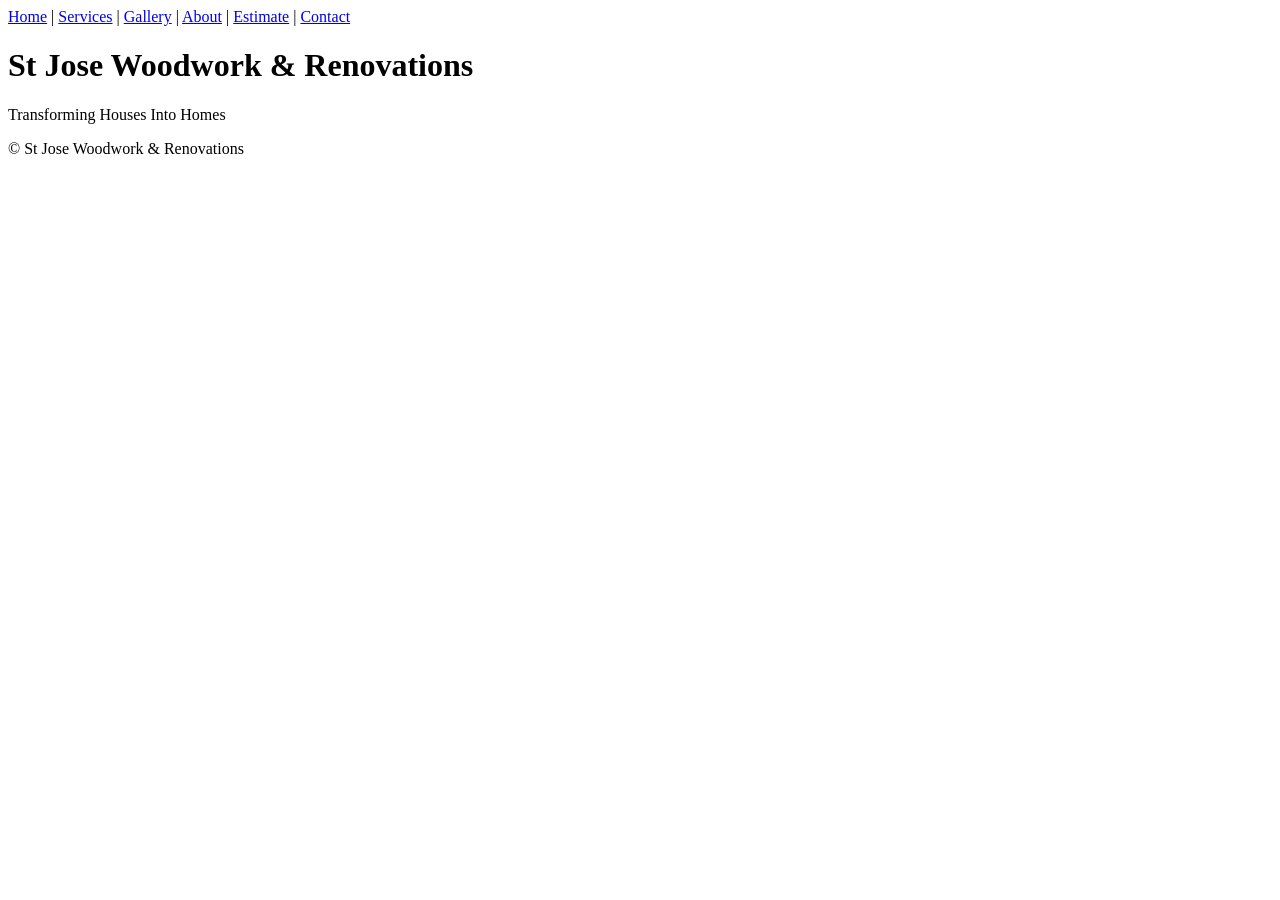
==== index.html @ 43fe5ef8 "Add files via upload" ====
<!doctype html><html><head><meta charset='utf-8'><meta name='viewport' content='width=device-width,initial-scale=1'><link rel='stylesheet' href='assets/css/style.css'><title>St Jose Woodwork & Renovations</title></head><body><header><nav><a href='index.html'>Home</a> | <a href='services.html'>Services</a> | <a href='gallery.html'>Gallery</a> | <a href='about.html'>About</a> | <a href='estimate.html'>Estimate</a> | <a href='contact.html'>Contact</a></nav></header><main><h1>St Jose Woodwork & Renovations</h1><p>Transforming Houses Into Homes</p></main><footer><p>© St Jose Woodwork & Renovations</p></footer><script src='assets/js/script.js'></script></body></html>
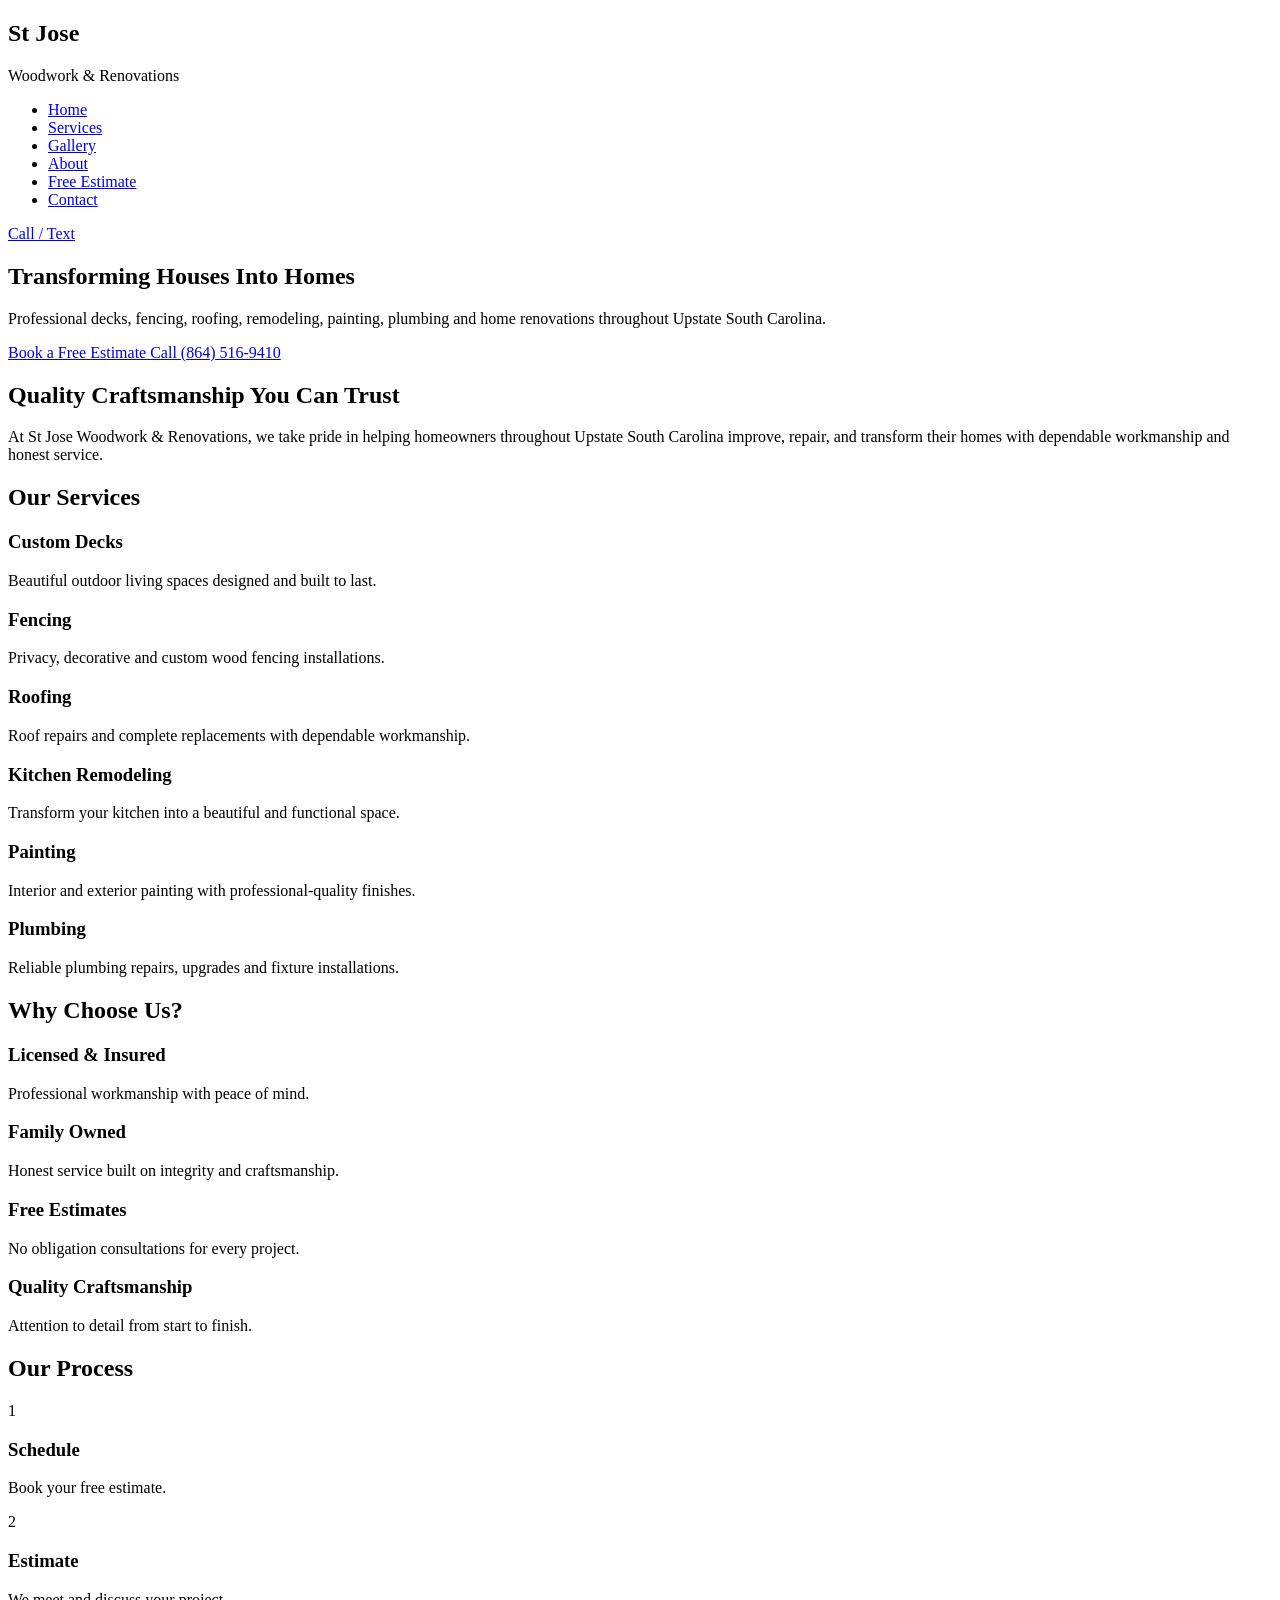
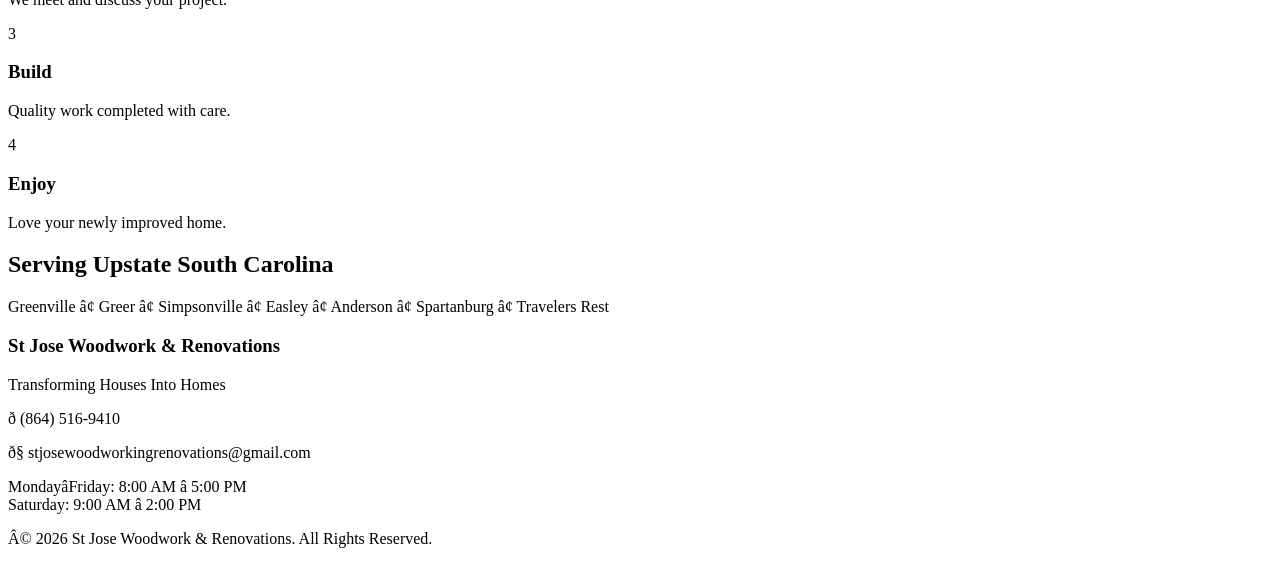
==== commit f83b65e7: "Create index.html" ====
--- a/index.html
+++ b/index.html
@@ -1 +1,271 @@
-<!doctype html><html><head><meta charset='utf-8'><meta name='viewport' content='width=device-width,initial-scale=1'><link rel='stylesheet' href='assets/css/style.css'><title>St Jose Woodwork & Renovations</title></head><body><header><nav><a href='index.html'>Home</a> | <a href='services.html'>Services</a> | <a href='gallery.html'>Gallery</a> | <a href='about.html'>About</a> | <a href='estimate.html'>Estimate</a> | <a href='contact.html'>Contact</a></nav></header><main><h1>St Jose Woodwork & Renovations</h1><p>Transforming Houses Into Homes</p></main><footer><p>© St Jose Woodwork & Renovations</p></footer><script src='assets/js/script.js'></script></body></html>+<!DOCTYPE html>
+<html lang="en">
+<head>
+    <meta charset="UTF-8">
+    <meta name="viewport" content="width=device-width, initial-scale=1.0">
+    <title>St Jose Woodwork & Renovations | Transforming Houses Into Homes</title>
+
+    <meta name="description" content="Licensed & Insured home remodeling contractor serving Upstate South Carolina. Decks, fencing, roofing, painting, plumbing, and renovations.">
+
+    <link rel="stylesheet" href="assets/css/style.css">
+
+    <link rel="preconnect" href="https://fonts.googleapis.com">
+    <link href="https://fonts.googleapis.com/css2?family=Montserrat:wght@400;500;600;700;800&display=swap" rel="stylesheet">
+</head>
+
+<body>
+
+<header class="header">
+
+    <div class="container">
+
+        <div class="logo">
+
+            <h2>St Jose</h2>
+            <span>Woodwork & Renovations</span>
+
+        </div>
+
+        <nav>
+
+            <ul>
+
+                <li><a href="index.html">Home</a></li>
+                <li><a href="services.html">Services</a></li>
+                <li><a href="gallery.html">Gallery</a></li>
+                <li><a href="about.html">About</a></li>
+                <li><a href="estimate.html">Free Estimate</a></li>
+                <li><a href="contact.html">Contact</a></li>
+
+            </ul>
+
+        </nav>
+
+        <a class="call-button" href="tel:8645169410">
+            Call / Text
+        </a>
+
+    </div>
+
+</header>
+
+<section class="hero">
+
+    <div class="hero-overlay">
+
+        <div class="hero-content">
+
+            <h1>
+                Transforming Houses Into Homes
+            </h1>
+
+            <p>
+
+                Professional decks, fencing, roofing,
+                remodeling, painting, plumbing and home
+                renovations throughout Upstate South Carolina.
+
+            </p>
+
+            <div class="hero-buttons">
+
+                <a href="estimate.html" class="gold-btn">
+
+                    Book a Free Estimate
+
+                </a>
+
+                <a href="tel:8645169410" class="outline-btn">
+
+                    Call (864) 516-9410
+
+                </a>
+
+            </div>
+
+        </div>
+
+    </div>
+
+</section>
+
+<section class="intro">
+
+    <div class="container">
+
+        <h2>
+            Quality Craftsmanship You Can Trust
+        </h2>
+
+        <p>
+
+            At St Jose Woodwork & Renovations, we take pride in
+            helping homeowners throughout Upstate South Carolina
+            improve, repair, and transform their homes with
+            dependable workmanship and honest service.
+
+        </p>
+
+    </div>
+
+</section>
+
+<section class="services">
+
+    <div class="container">
+
+        <h2>Our Services</h2>
+
+        <div class="service-grid">
+
+            <div class="service-card">
+                <h3>Custom Decks</h3>
+                <p>Beautiful outdoor living spaces designed and built to last.</p>
+            </div>
+
+            <div class="service-card">
+                <h3>Fencing</h3>
+                <p>Privacy, decorative and custom wood fencing installations.</p>
+            </div>
+
+            <div class="service-card">
+                <h3>Roofing</h3>
+                <p>Roof repairs and complete replacements with dependable workmanship.</p>
+            </div>
+
+            <div class="service-card">
+                <h3>Kitchen Remodeling</h3>
+                <p>Transform your kitchen into a beautiful and functional space.</p>
+            </div>
+
+            <div class="service-card">
+                <h3>Painting</h3>
+                <p>Interior and exterior painting with professional-quality finishes.</p>
+            </div>
+
+            <div class="service-card">
+                <h3>Plumbing</h3>
+                <p>Reliable plumbing repairs, upgrades and fixture installations.</p>
+            </div>
+
+        </div>
+
+    </div>
+
+</section>
+
+<section class="why-us">
+
+    <div class="container">
+
+        <h2>Why Choose Us?</h2>
+
+        <div class="why-grid">
+
+            <div class="why-card">
+                <h3>Licensed & Insured</h3>
+                <p>Professional workmanship with peace of mind.</p>
+            </div>
+
+            <div class="why-card">
+                <h3>Family Owned</h3>
+                <p>Honest service built on integrity and craftsmanship.</p>
+            </div>
+
+            <div class="why-card">
+                <h3>Free Estimates</h3>
+                <p>No obligation consultations for every project.</p>
+            </div>
+
+            <div class="why-card">
+                <h3>Quality Craftsmanship</h3>
+                <p>Attention to detail from start to finish.</p>
+            </div>
+
+        </div>
+
+    </div>
+
+</section>
+
+<section class="process">
+
+    <div class="container">
+
+        <h2>Our Process</h2>
+
+        <div class="process-grid">
+
+            <div class="step">
+                <span>1</span>
+                <h3>Schedule</h3>
+                <p>Book your free estimate.</p>
+            </div>
+
+            <div class="step">
+                <span>2</span>
+                <h3>Estimate</h3>
+                <p>We meet and discuss your project.</p>
+            </div>
+
+            <div class="step">
+                <span>3</span>
+                <h3>Build</h3>
+                <p>Quality work completed with care.</p>
+            </div>
+
+            <div class="step">
+                <span>4</span>
+                <h3>Enjoy</h3>
+                <p>Love your newly improved home.</p>
+            </div>
+
+        </div>
+
+    </div>
+
+</section>
+
+<section class="service-area">
+
+    <div class="container">
+
+        <h2>Serving Upstate South Carolina</h2>
+
+        <p>
+
+            Greenville â¢ Greer â¢ Simpsonville â¢ Easley â¢ Anderson â¢ Spartanburg â¢ Travelers Rest
+
+        </p>
+
+    </div>
+
+</section>
+
+<footer>
+
+    <div class="container">
+
+        <h3>St Jose Woodwork & Renovations</h3>
+
+        <p>Transforming Houses Into Homes</p>
+
+        <p>ð (864) 516-9410</p>
+
+        <p>ð§ stjosewoodworkingrenovations@gmail.com</p>
+
+        <p>
+            MondayâFriday: 8:00 AM â 5:00 PM<br>
+            Saturday: 9:00 AM â 2:00 PM
+        </p>
+
+        <p>Â© 2026 St Jose Woodwork & Renovations. All Rights Reserved.</p>
+
+    </div>
+
+</footer>
+
+<script src="assets/js/script.js"></script>
+
+</body>
+</html>
